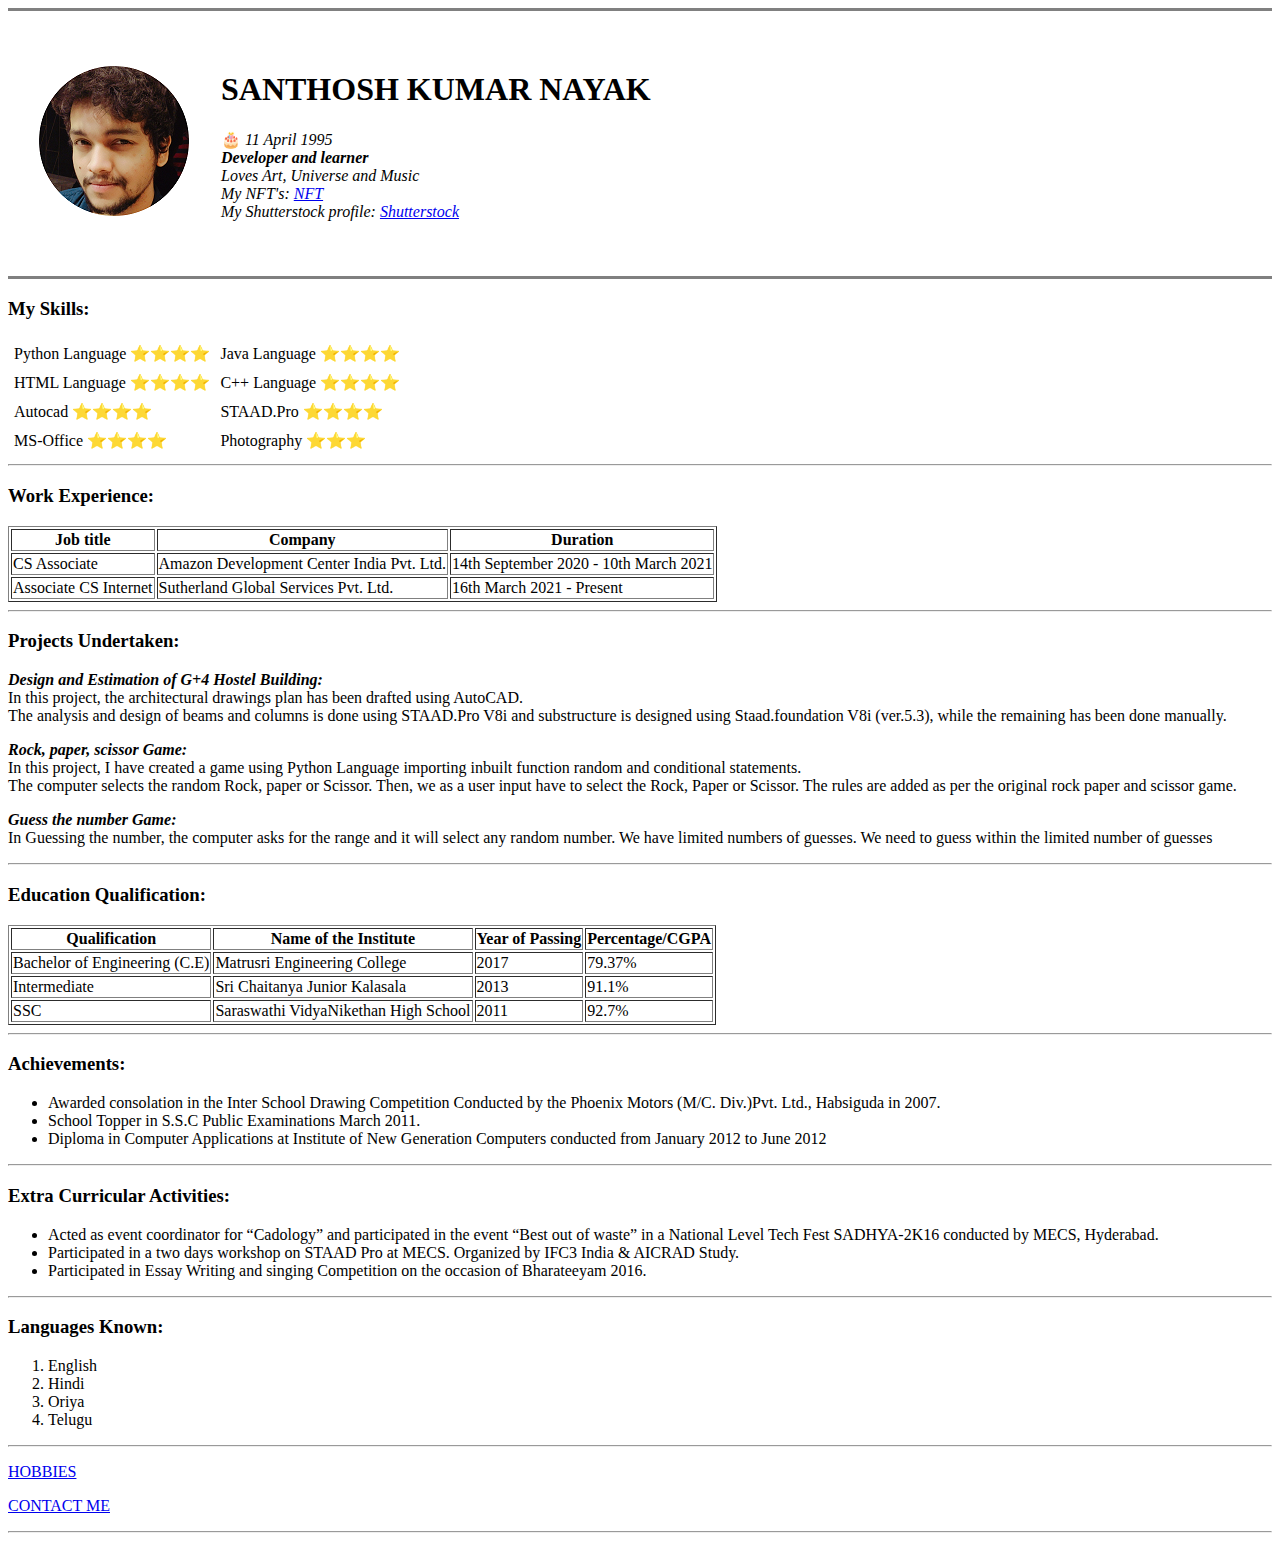
==== index.html @ 901d05be "Initial CV website" ====
<!DOCTYPE html>
<html lang="en" dir="ltr">
  <head>
    <meta charset="utf-8">
    <title>Santhosh CV</title>
  </head>
  <body>
    <hr size="3" noshade>
    <table cellspacing="30">
      <tr>
        <td><img src="myPhoto.png" alt="Santhosh's Profile Picture"></td>
        <td><h1>SANTHOSH KUMAR NAYAK</h1>
        <p>🎂 <em>11 April 1995<br><strong>Developer and learner</strong><br>Loves Art, Universe and Music<br>
        My NFT's: <a href="https://opensea.io/santhoshkn011">NFT</a><br>
        My Shutterstock profile: <a href="https://www.shutterstock.com/g/santhosh411kn">Shutterstock</a></em></p></td>
      </tr>
    </table>

    <hr size="3" noshade>

    <h3><strong>My Skills:</strong></h3>
    <table>

      <tr>
        <td><table>
          <tr>
            <td>Python Language</td>
            <td>⭐⭐⭐⭐</td>
          </tr>
        </table></td>
        <td><table>
          <tr>
            <td>Java Language</td>
            <td>⭐⭐⭐⭐</td>
          </tr>
        </table></td>
      </tr>

      <tr>
        <td><table>
          <tr>
            <td>HTML Language</td>
            <td>⭐⭐⭐⭐</td>
          </tr>
        </table></td>
        <td><table>
          <tr>
            <td>C++ Language</td>
            <td>⭐⭐⭐⭐</td>
          </tr>
        </table></td>
      </tr>

      <tr>
        <td><table>
          <tr>
            <td>Autocad</td>
            <td>⭐⭐⭐⭐</td>
          </tr>
        </table></td>
        <td><table>
          <tr>
            <td>STAAD.Pro</td>
            <td>⭐⭐⭐⭐</td>
          </tr>
        </table></td>
      </tr>

      <tr>
        <td><table>
          <tr>
            <td>MS-Office</td>
            <td>⭐⭐⭐⭐</td>
          </tr>
        </table></td>
        <td><table>
          <tr>
            <td>Photography</td>
            <td>⭐⭐⭐</td>
          </tr>
        </table></td>
      </tr>

    </table>

    <hr>

    <p><h3>Work Experience:</h3></p>
    <table border="1">
      <thead>
        <tr>
          <th>Job title</th>
          <th>Company</th>
          <th>Duration</th>
        </tr>
      </thead>
      <tbody>
        <tr>
          <td>CS Associate</td>
          <td>Amazon Development Center India Pvt. Ltd.</td>
          <td>14th September 2020 - 10th March 2021</td>
        </tr>
        <tr>
          <td>Associate CS Internet</td>
          <td> Sutherland Global Services Pvt. Ltd.</td>
          <td>16th March 2021 - Present</td>
        </tr>
      </tbody>
    </table>

    <hr>

    <p><h3>Projects Undertaken:</h3></p>
    <p><strong><em>Design and Estimation of G+4 Hostel Building:</em></strong><br>
      In this project, the architectural drawings plan has been drafted using AutoCAD. <br>
    The analysis and design of beams and columns is done using STAAD.Pro V8i and substructure is designed using Staad.foundation V8i (ver.5.3), while the remaining has been done manually.</p>
    <p><strong><em>Rock, paper, scissor Game:</em></strong><br>
      In this project, I have created a game using Python Language importing inbuilt function random and conditional statements.<br>
    The computer selects the random Rock, paper or Scissor. Then, we as a user input have to select the Rock, Paper or Scissor. The rules are added as per the original rock paper and scissor game.</p>
    <p><strong><em>Guess the number Game:</em></strong><br>
      In Guessing the number, the computer asks for the range and it will select any random number. We have limited numbers of guesses. We need to guess within the limited number of guesses</p>

    <hr>

    <p><h3>Education Qualification:</h3></p>
    <table border="1">
      <thead>
        <tr>
          <th>Qualification</th>
          <th>Name of the Institute</th>
          <th>Year of Passing</th>
          <th>Percentage/CGPA</th>
        </tr>
      </thead>
      <tbody>
        <tr>
          <td>Bachelor of Engineering (C.E)</td>
          <td>Matrusri Engineering College</td>
          <td>2017</td>
          <td>79.37%</td>
        </tr>
        <tr>
          <td>Intermediate</td>
          <td>Sri Chaitanya Junior Kalasala</td>
          <td>2013</td>
          <td>91.1%</td>
        </tr>
        <tr>
          <td>SSC</td>
          <td>Saraswathi VidyaNikethan High School</td>
          <td>2011</td>
          <td>92.7%</td>
        </tr>
      </tbody>
    </table>

    <hr>

    <p><h3>Achievements:</h3></p>
    <ul>
      <li>Awarded consolation in the Inter School Drawing Competition Conducted by the Phoenix Motors (M/C. Div.)Pvt. Ltd., Habsiguda in 2007.</li>
      <li>School Topper in S.S.C Public Examinations March 2011.</li>
      <li>Diploma in Computer Applications at Institute of New Generation Computers conducted from January 2012 to June 2012</li>
    </ul>

    <hr>

    <p><h3>Extra Curricular Activities:</h3></p>
    <ul>
      <li>Acted as event coordinator for “Cadology” and participated in the event “Best out of waste” in a National Level Tech Fest SADHYA-2K16 conducted by MECS, Hyderabad.</li>
      <li>Participated in a two days workshop on STAAD Pro at MECS. Organized by IFC3 India & AICRAD Study.</li>
      <li>Participated in Essay Writing and singing Competition on the occasion of Bharateeyam 2016.</li>
    </ul>

    <hr>

    <p><h3>Languages Known:</h3></p>
    <ol>
      <li>English</li>
      <li>Hindi</li>
      <li>Oriya</li>
      <li>Telugu</li>
    </ol>

    <hr>

    <p><a href="hobbies.html">HOBBIES</a></p>
    <p><a href="Contact-me.html">CONTACT ME</a></p>
    <hr>
  </body>
</html>
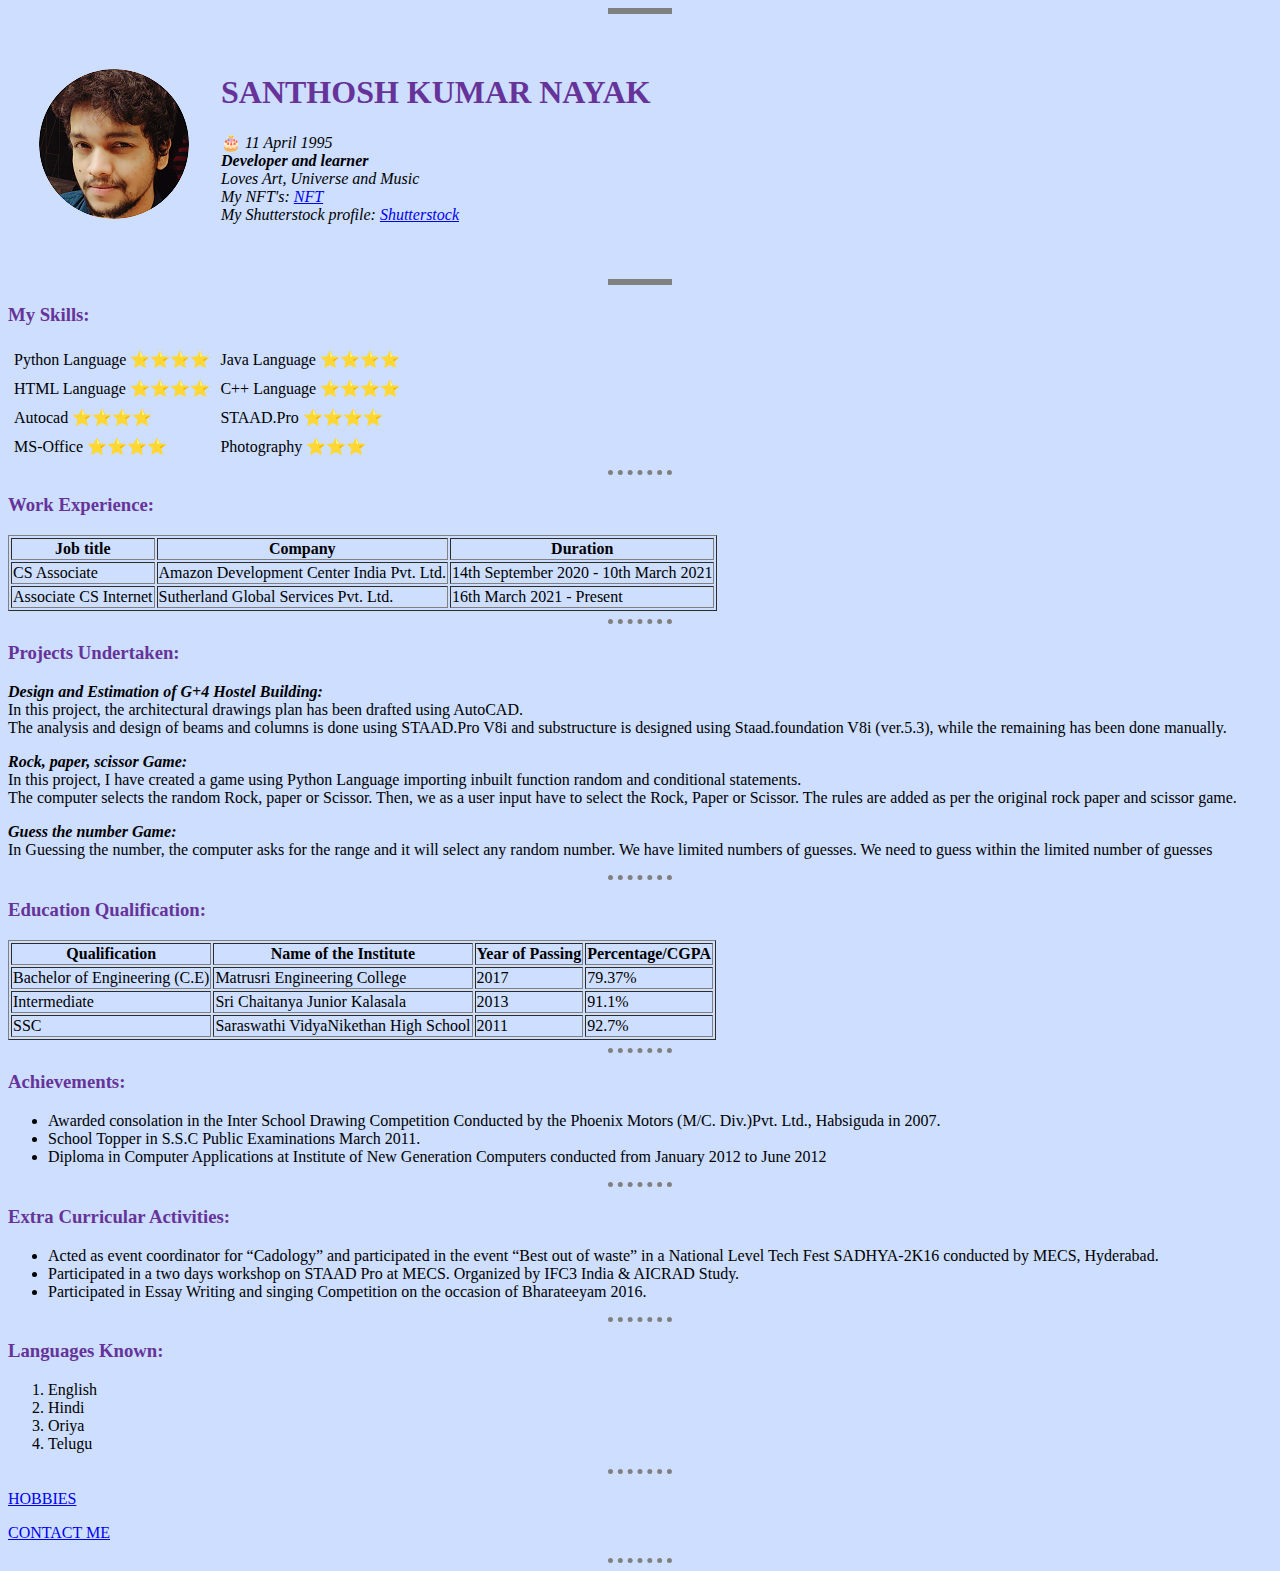
==== commit fcbb1195: "Added <link rel="stylesheet" href="styles.css">" ====
--- a/index.html
+++ b/index.html
@@ -3,12 +3,15 @@
   <head>
     <meta charset="utf-8">
     <title>Santhosh CV</title>
+    
+    <link rel="stylesheet" href="styles.css">
+    
   </head>
   <body>
     <hr size="3" noshade>
     <table cellspacing="30">
       <tr>
-        <td><img src="myPhoto.png" alt="Santhosh's Profile Picture"></td>
+        <td><img class="profile-pic" src="myPhoto.png" alt="Santhosh's Profile Picture"></td>
         <td><h1>SANTHOSH KUMAR NAYAK</h1>
         <p>🎂 <em>11 April 1995<br><strong>Developer and learner</strong><br>Loves Art, Universe and Music<br>
         My NFT's: <a href="https://opensea.io/santhoshkn011">NFT</a><br>
--- a/styles.css
+++ b/styles.css
@@ -0,0 +1,23 @@
+body {
+  background-color: #CDDEFF;
+}
+
+h1 {
+  color: rebeccapurple;
+}
+
+h3 {
+  color: rebeccapurple;
+}
+
+hr {
+  border-style: none;
+  border-top-style: dotted;
+  border-color: grey;
+  border-width: 5px;
+  width: 5%;
+}
+
+.profile-pic {
+  border-radius: 100%;
+}
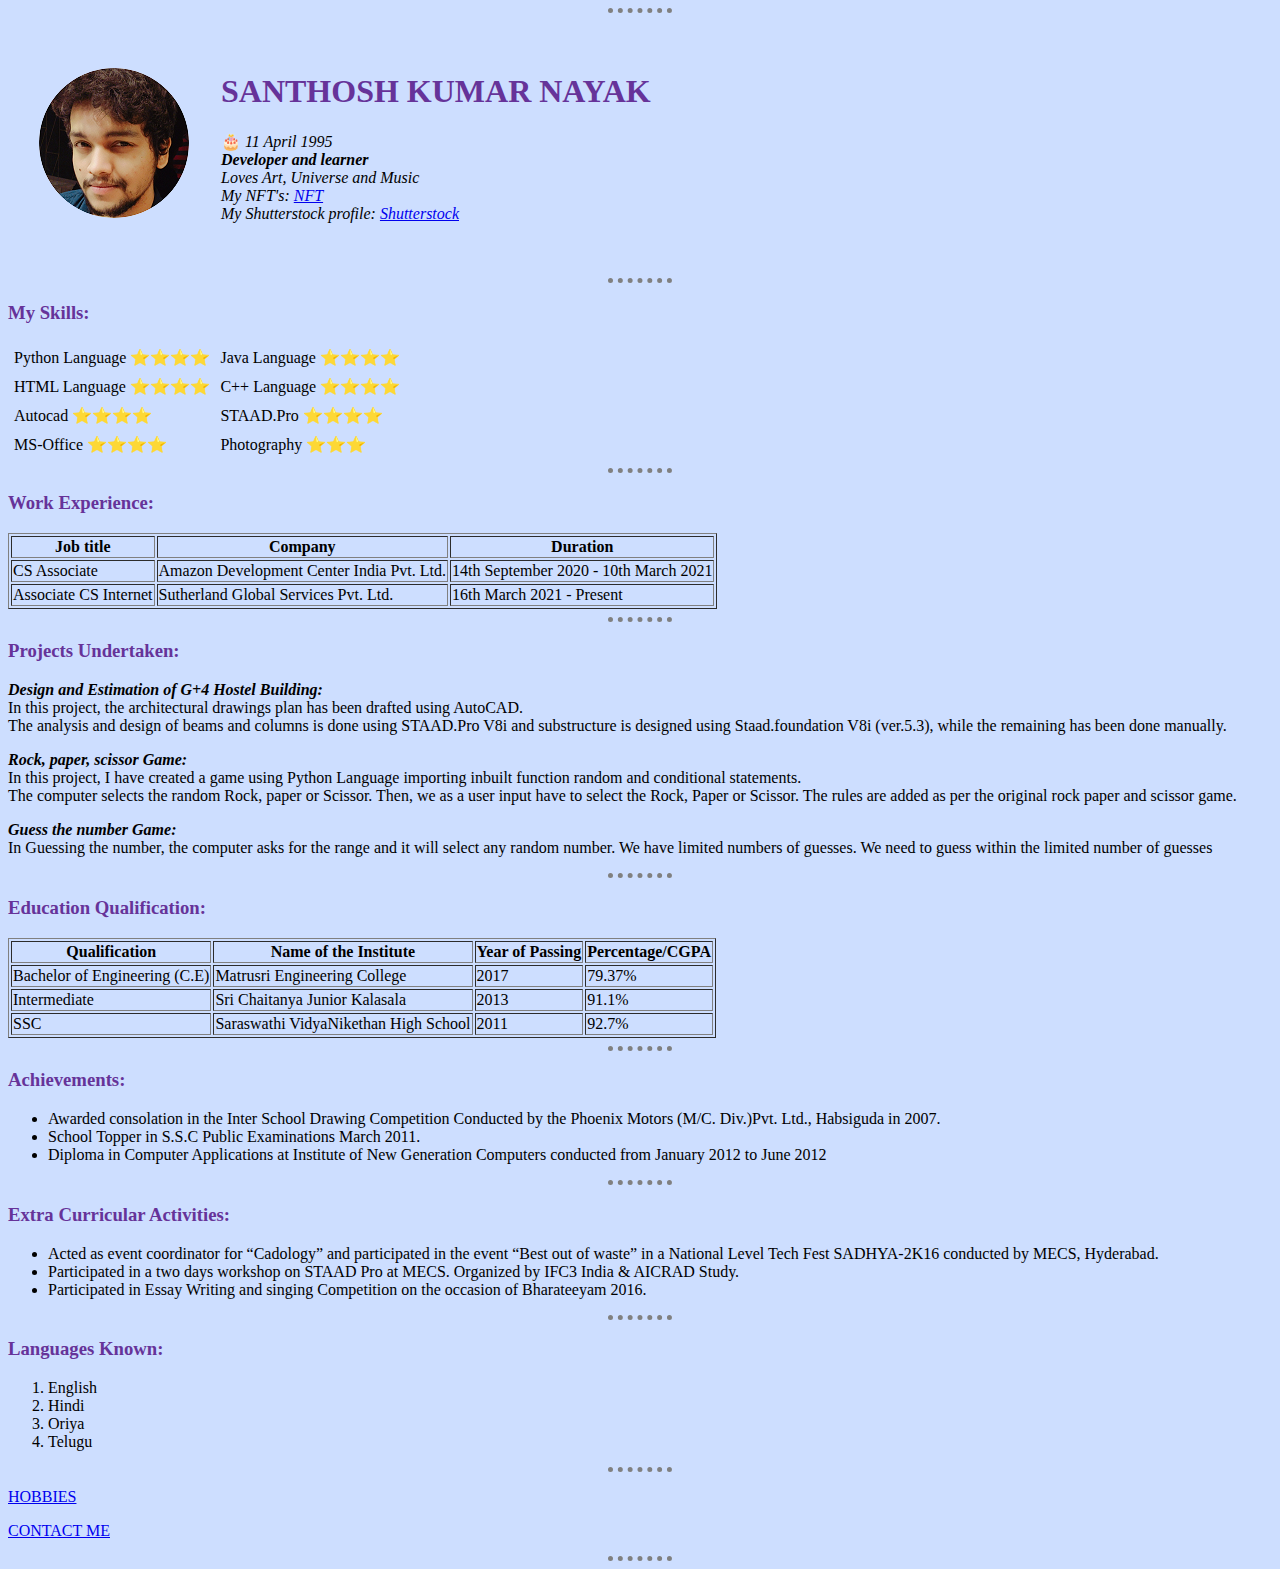
==== commit 095d5656: "Edited <hr> at top" ====
--- a/index.html
+++ b/index.html
@@ -8,7 +8,7 @@
     
   </head>
   <body>
-    <hr size="3" noshade>
+    <hr>
     <table cellspacing="30">
       <tr>
         <td><img class="profile-pic" src="myPhoto.png" alt="Santhosh's Profile Picture"></td>
@@ -19,7 +19,7 @@
       </tr>
     </table>
 
-    <hr size="3" noshade>
+    <hr>
 
     <h3><strong>My Skills:</strong></h3>
     <table>
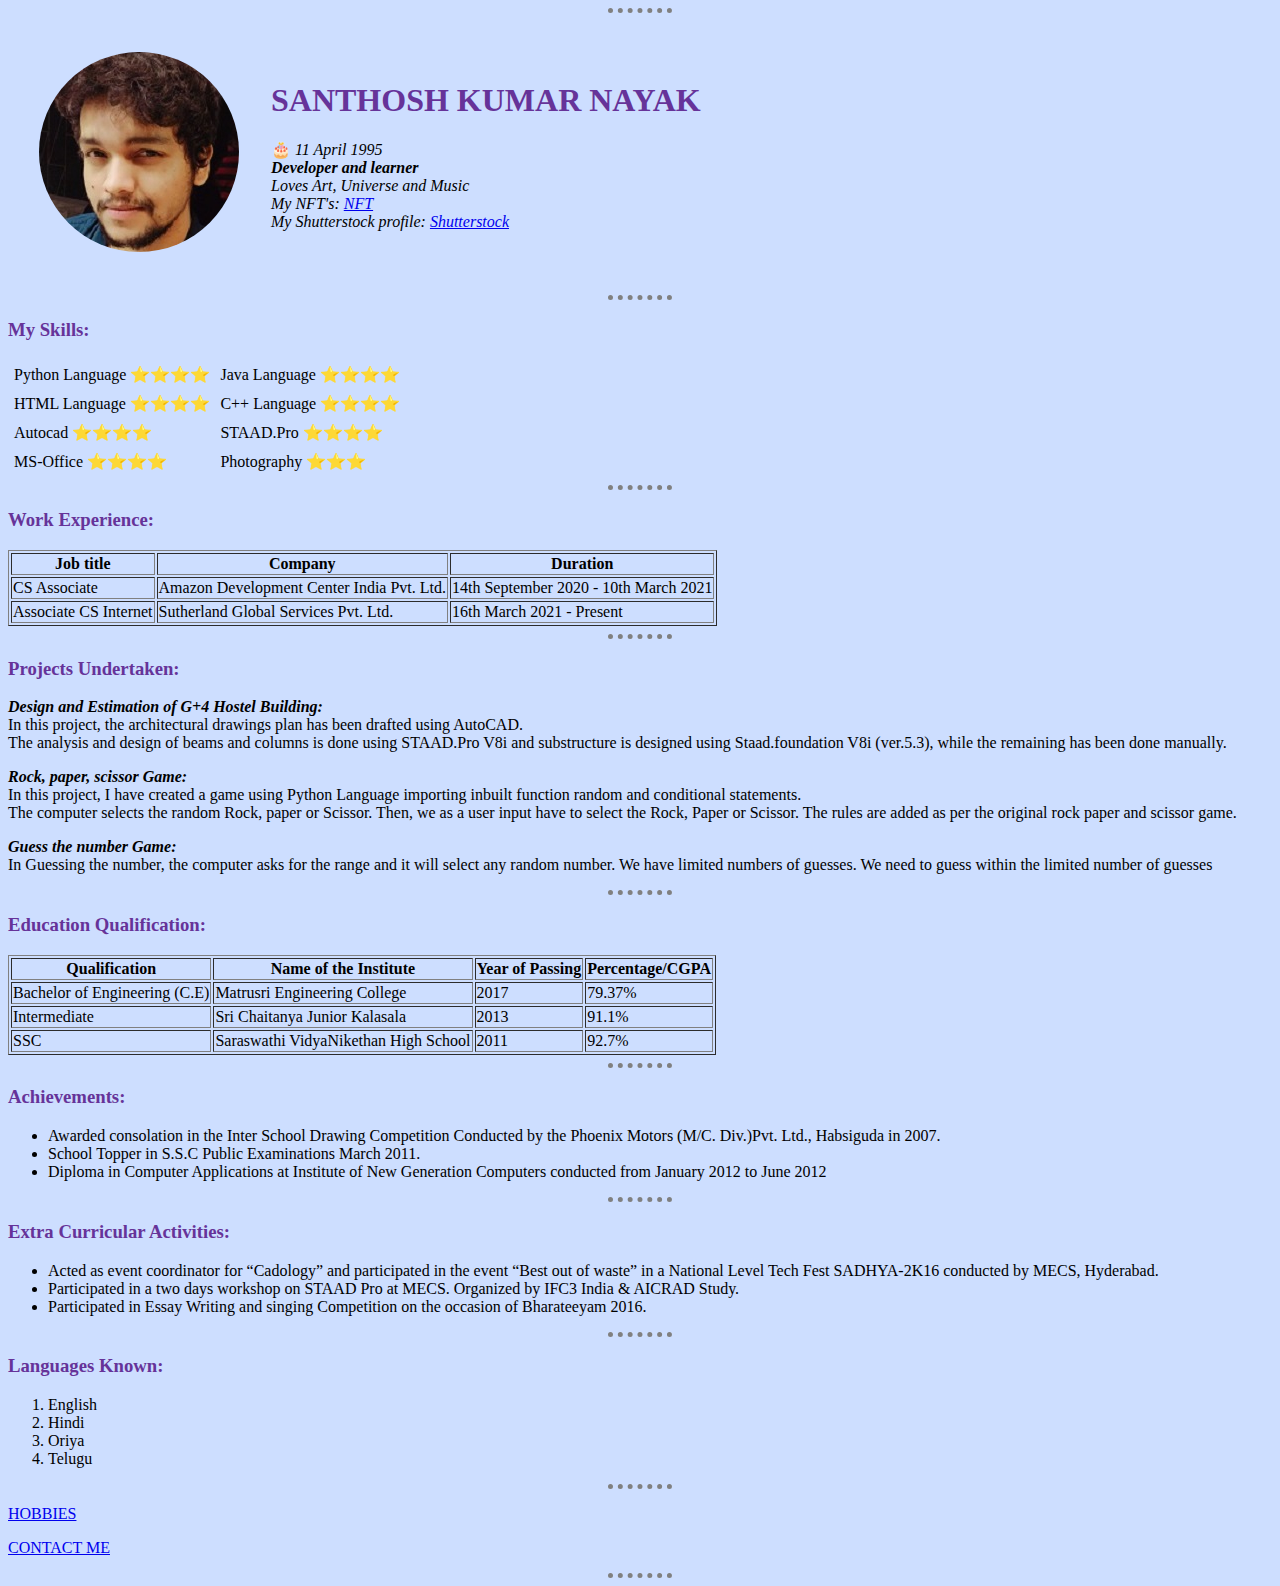
==== commit 48ff2e59: "Updated myPhoto.jpg" ====
--- a/index.html
+++ b/index.html
@@ -11,7 +11,7 @@
     <hr>
     <table cellspacing="30">
       <tr>
-        <td><img class="profile-pic" src="myPhoto.png" alt="Santhosh's Profile Picture"></td>
+        <td><img class="profile-pic" src="myPhoto.jpg" alt="Santhosh's Profile Picture"></td>
         <td><h1>SANTHOSH KUMAR NAYAK</h1>
         <p>🎂 <em>11 April 1995<br><strong>Developer and learner</strong><br>Loves Art, Universe and Music<br>
         My NFT's: <a href="https://opensea.io/santhoshkn011">NFT</a><br>
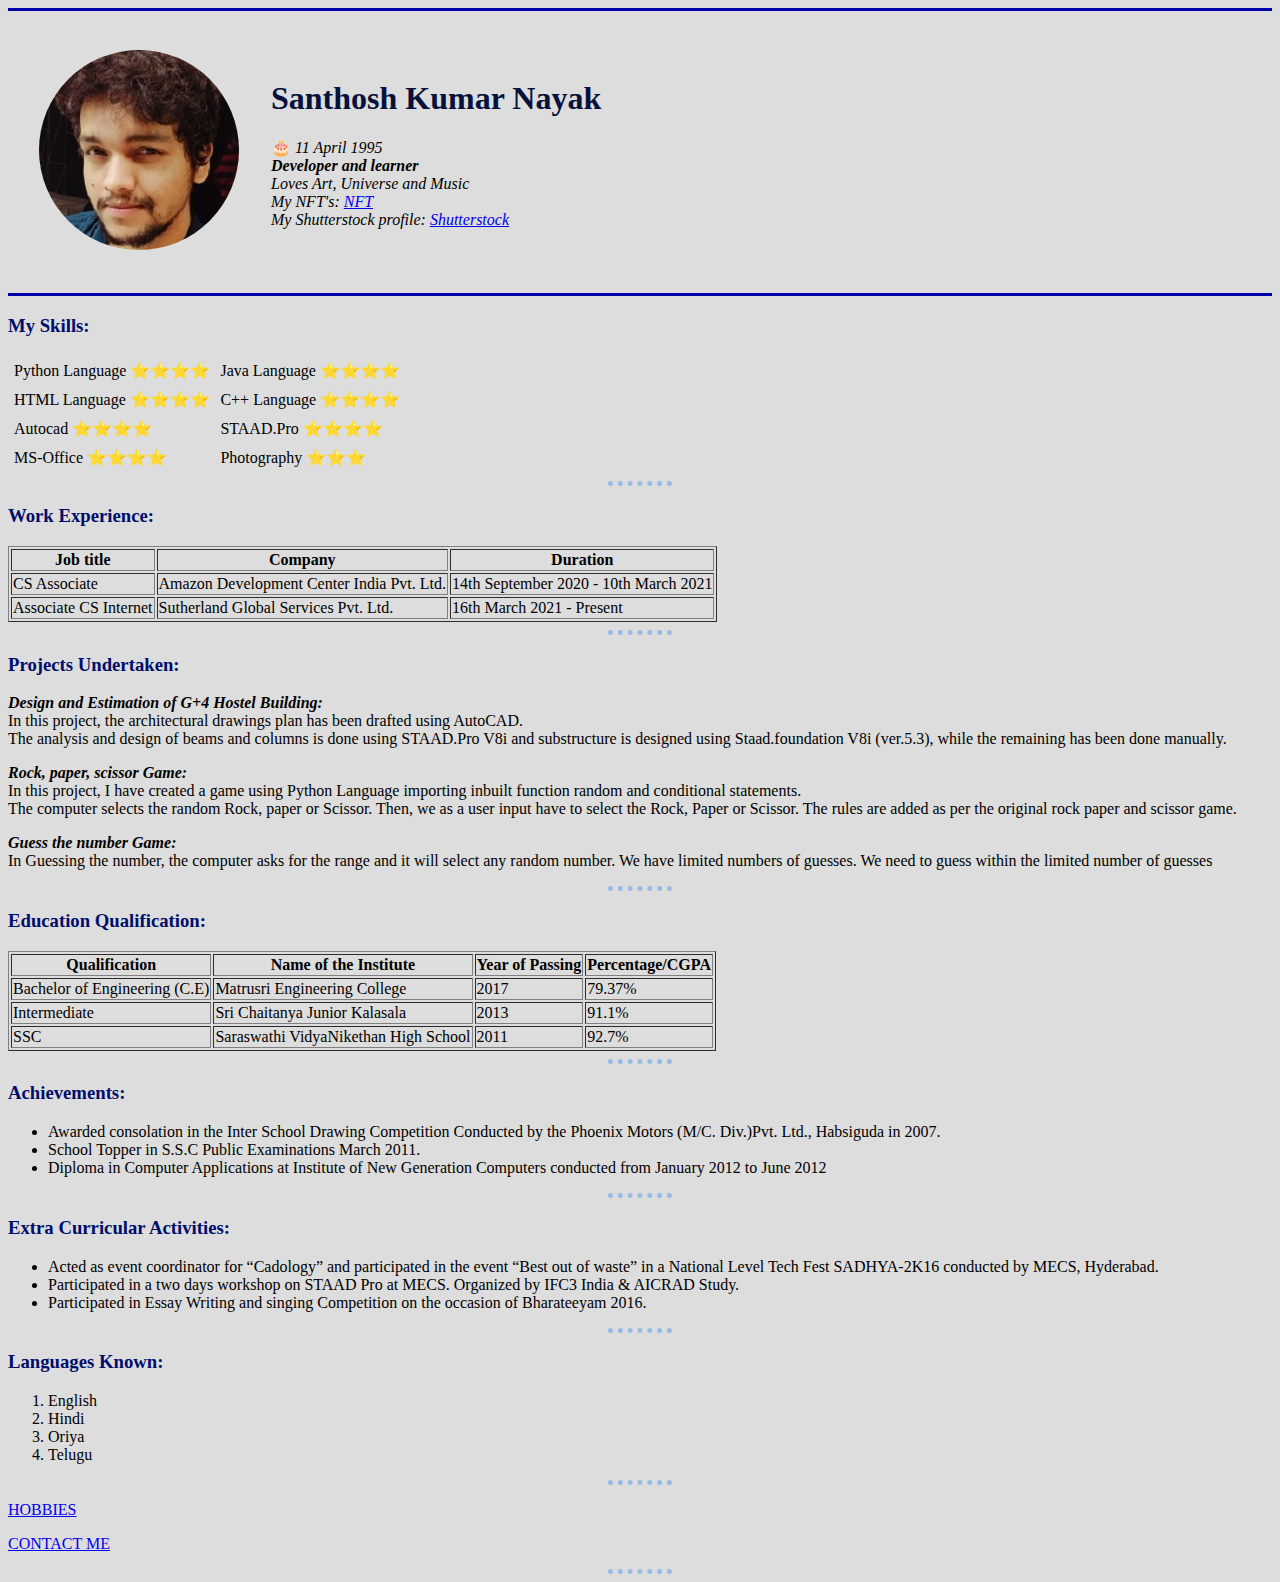
==== commit 1b7b8195: "Updated Profile name" ====
--- a/index.html
+++ b/index.html
@@ -8,18 +8,20 @@
     
   </head>
   <body>
-    <hr>
+    
+    <hr class="hr_profile">
+    
     <table cellspacing="30">
       <tr>
         <td><img class="profile-pic" src="myPhoto.jpg" alt="Santhosh's Profile Picture"></td>
-        <td><h1>SANTHOSH KUMAR NAYAK</h1>
+        <td><h1>Santhosh Kumar Nayak</h1>
         <p>🎂 <em>11 April 1995<br><strong>Developer and learner</strong><br>Loves Art, Universe and Music<br>
         My NFT's: <a href="https://opensea.io/santhoshkn011">NFT</a><br>
         My Shutterstock profile: <a href="https://www.shutterstock.com/g/santhosh411kn">Shutterstock</a></em></p></td>
       </tr>
     </table>
 
-    <hr>
+    <hr class="hr_profile">
 
     <h3><strong>My Skills:</strong></h3>
     <table>
--- a/styles.css
+++ b/styles.css
@@ -1,19 +1,19 @@
 body {
-  background-color: #CDDEFF;
+  background-color: #DDDDDD;
 }
 
 h1 {
-  color: rebeccapurple;
+  color: #06113C;
 }
 
 h3 {
-  color: rebeccapurple;
+  color: #000D6B;
 }
 
 hr {
   border-style: none;
   border-top-style: dotted;
-  border-color: grey;
+  border-color: #98BAE7;
   border-width: 5px;
   width: 5%;
 }
@@ -21,3 +21,10 @@
 .profile-pic {
   border-radius: 100%;
 }
+
+.hr_profile {
+  border-top-style: inset;
+  border-color: blue;
+  border-width: 3px;
+  width: 100%;
+}
